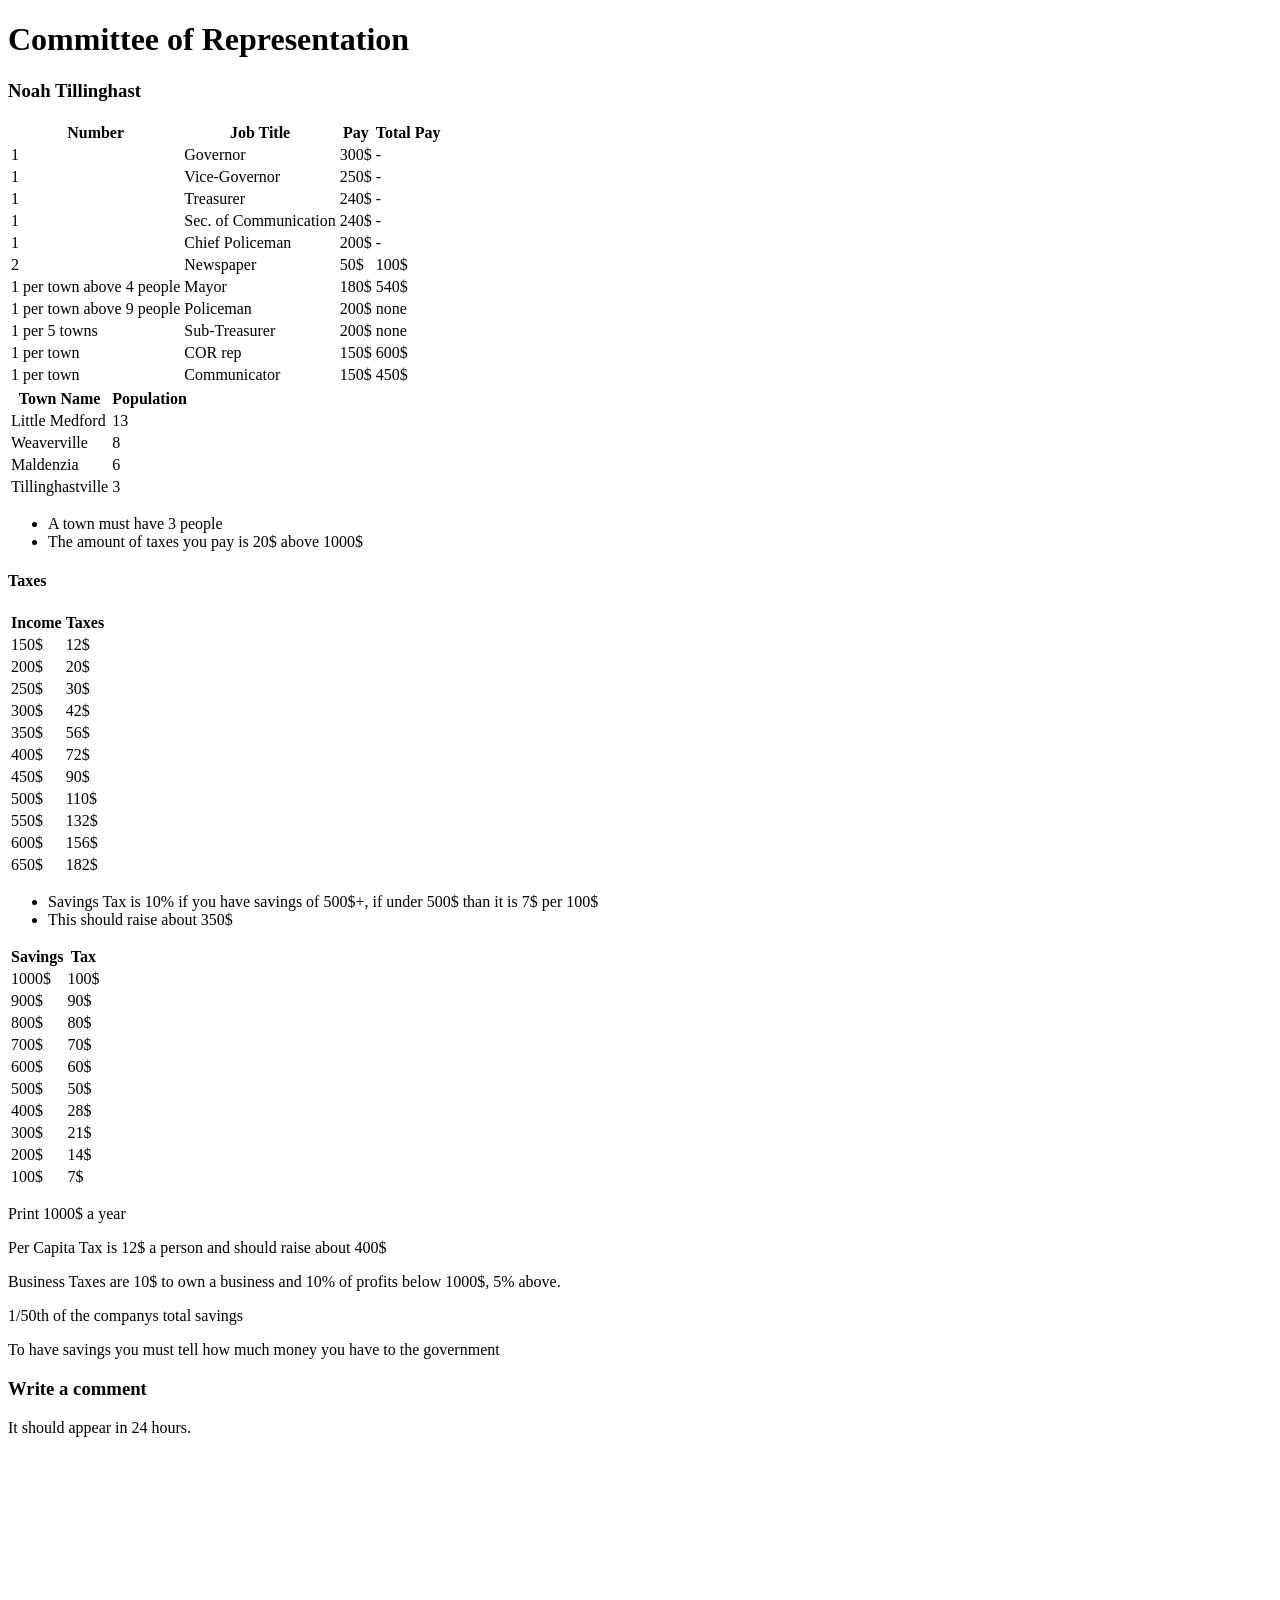
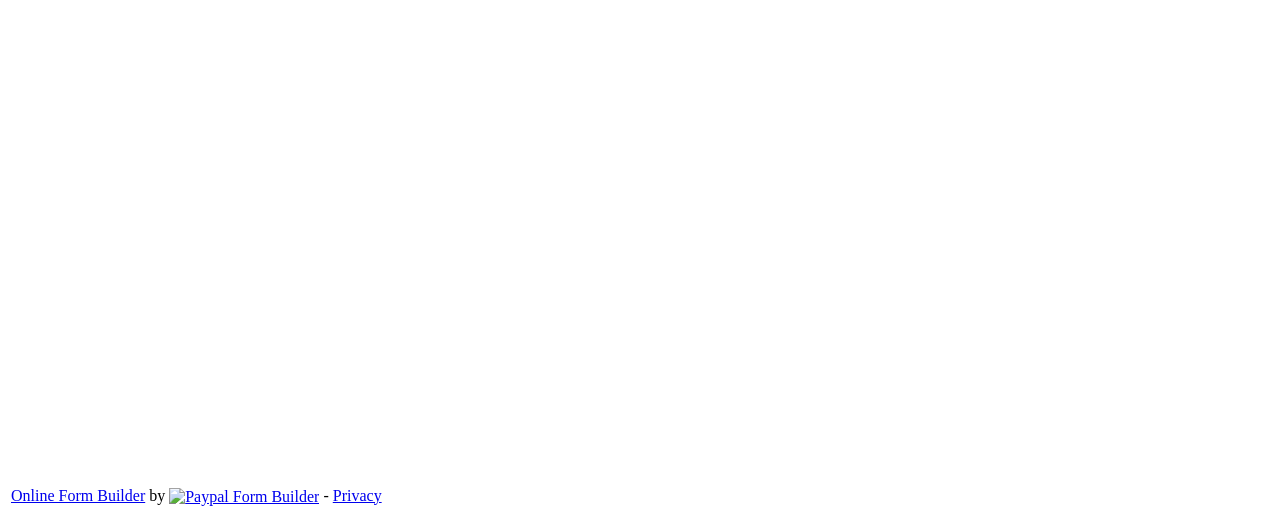
==== Cor.html @ f35c6584 "Add files via upload" ====
<!-- HTML code to add icon in the title bar -->
<!DOCTYPE html>
<html>

<head>
    <title>
        COR
    </title>
    <!-- add icon link -->
    <link rel="icon" href="GOVfavicon.png" type="image/x-icon" </head>
</head>

<body>
    <h1>Committee of Representation</h1>
    <h3>Noah Tillinghast</h3>
    <table>
        <tr>
            <th>Number</th>
            <th>Job Title</th>
            <th>Pay</th>
            <th>Total Pay</th>
        </tr>
        <tr>
            <td>1</td>
            <td>Governor</td>
            <td>300$</td>
            <td>-</td>
        </tr>
        <tr>
            <td>1</td>
            <td>Vice-Governor</td>
            <td>250$</td>
            <td>-</td>
        </tr>
        <tr>
            <td>1</td>
            <td>Treasurer</td>
            <td>240$</td>
            <td>-</td>
        </tr>
        <tr>
            <td>1</td>
            <td>Sec. of Communication</td>
            <td>240$</td>
            <td>-</td>
        </tr>
        <tr>
            <td>1</td>
            <td>Chief Policeman</td>
            <td>200$</td>
            <td>-</td>
        </tr>
        <tr>
            <td>2</td>
            <td>Newspaper</td>
            <td>50$</td>
            <td>100$</td>
        </tr>
        <tr>
            <td>1 per town above 4 people</td>
            <td>Mayor</td>
            <td>180$</td>
            <td>540$</td>
        </tr>
        <tr>
            <td>1 per town above 9 people</td>
            <td>Policeman</td>
            <td>200$</td>
            <td>none</td>
        </tr>
        <tr>
            <td>1 per 5 towns</td>
            <td>Sub-Treasurer</td>
            <td>200$</td>
            <td>none</td>
        </tr>
        <tr>
            <td>1 per town</td>
            <td>COR rep</td>
            <td>150$</td>
            <td>600$</td>
        </tr>
        <tr>
            <td>1 per town</td>
            <td>Communicator</td>
            <td>150$</td>
            <td>450$</td>
        </tr>
    </table>
    <table>
        <tr>
            <th>Town Name</th>
            <th>Population</th>
        </tr>
        <tr>
            <td>Little Medford</td>
            <td>13</td>
        </tr>
        <tr>
            <td>Weaverville</td>
            <td>8</td>
        </tr>
        <tr>
            <td>Maldenzia</td>
            <td>6</td>
        </tr>
        <tr>
            <td>Tillinghastville</td>
            <td>3</td>
        </tr>
    </table>
    <ul>
        <li>A town must have 3 people</li>
        <li>The amount of taxes you pay is 20$ above 1000$</li>
    </ul>
    <h4>Taxes</h4>
    <table>
        <tr>
            <th>Income</th>
            <th>Taxes</th>
        </tr>
        <tr>
            <td>150$</td>
            <td>12$</td>
        </tr>
        <tr>
            <td>200$</td>
            <td>20$</td>
        </tr>
        <tr>
            <td>250$</td>
            <td>30$</td>
        </tr>
        <tr>
            <td>300$</td>
            <td>42$</td>
        </tr>
        <tr>
            <td>350$</td>
            <td>56$</td>
        </tr>
        <tr>
            <td>400$</td>
            <td>72$</td>
        </tr>
        <tr>
            <td>450$</td>
            <td>90$</td>
        </tr>
        <tr>
            <td>500$</td>
            <td>110$</td>
        </tr>
        <tr>
            <td>550$</td>
            <td>132$</td>
        </tr>
        <tr>
            <td>600$</td>
            <td>156$</td>
        </tr>
        <tr>
            <td>650$</td>
            <td>182$</td>
        </tr>
    </table>
    <ul>
        <li>Savings Tax is 10% if you have savings of 500$+, if under 500$ than it is 7$ per 100$</li>
        <li>This should raise about 350$</li>
    </ul>
    <table>
        <tr>
            <th>Savings</th>
            <th>Tax</th>
        </tr>
        <tr>
            <td>1000$</td>
            <td>100$</td>
        </tr>
        <tr>
            <td>900$</td>
            <td>90$</td>
        </tr>
        <tr>
            <td>800$</td>
            <td>80$</td>
        </tr>
        <tr>
            <td>700$</td>
            <td>70$</td>
        </tr>
        <tr>
            <td>600$</td>
            <td>60$</td>
        </tr>
        <tr>
            <td>500$</td>
            <td>50$</td>
        </tr>
        <tr>
            <td>400$</td>
            <td>28$</td>
        </tr>    
        <tr>
            <td>300$</td>
            <td>21$</td>
        </tr>
        <tr>
            <td>200$</td>
            <td>14$</td>
        </tr>
        <tr>
            <td>100$</td>
            <td>7$</td>
        </tr>
    </table>
    <p>Print 1000$ a year</p>
    <p>Per Capita Tax is 12$ a person and should raise about 400$</p>
    <p>Business Taxes are 10$ to own a business and 10% of profits below 1000$, 5% above.</p>
    <p>1/50th of the companys total savings</p>
    <p>To have savings you must tell how much money you have to the government</p>
    <h3>Write a comment</h3>
    <p>It should appear in 24 hours.</p>
    <style>.fs_embed{height:627px;width:640px;border:none}@media(max-width:640px){.fs_embed{width:100%}}</style><iframe class="fs_embed" src="https://formsmarts.com/form/24ws?mode=h5embed&lay=1" allow="camera; fullscreen; geolocation" allowfullscreen="true"><a href="https://formsmarts.com/form/24ws">Can&#39;t see the form? Click here</a>.</iframe><div style="margin:3px 3px 10px 3px;width:540px"><a target="_blank" href="https://formsmarts.com/" title="Online Form Builder">Online Form Builder</a> by <a target="_blank" href="https://formsmarts.com/weblog/form-builder/integrate-paypal-payment-into-your-forms" title="Paypal Form Builder"><img width="104" height="22" alt="Paypal Form Builder" style="border:0;vertical-align:middle" src="//static.formsmarts.com/img/form_builder.png?paypal-form-builder"></a>&nbsp;-&nbsp;<a target="syronex_help" rel="nofollow" href="https://formsmarts.com/privacy" title="FormSmarts Privacy Policy">Privacy</a></div><!-- Do not change or remove this notice. See https://formsmarts.com/warn -->
    
</body>

</html>
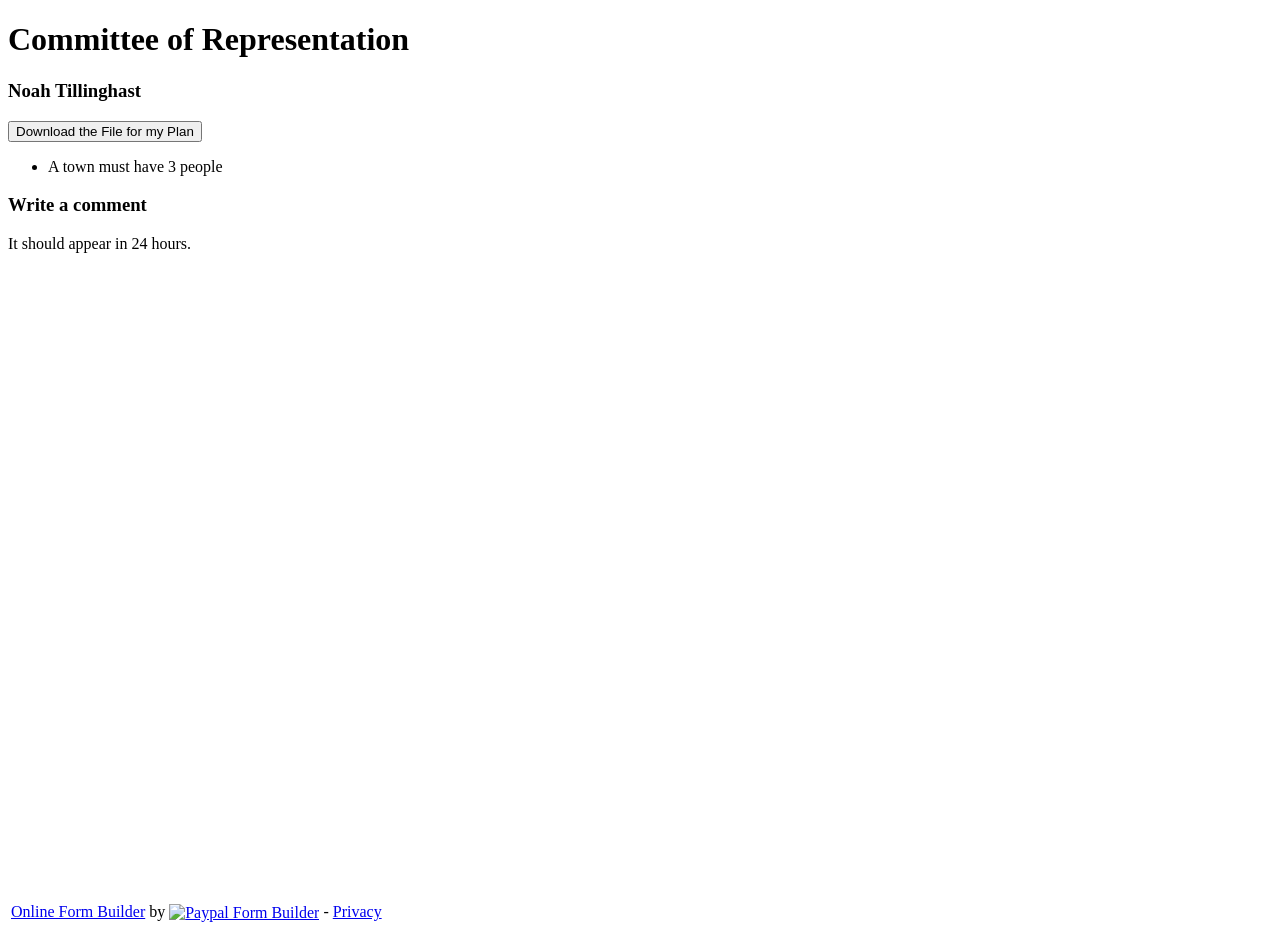
==== commit 707d047a: "Update Cor.html" ====
--- a/Cor.html
+++ b/Cor.html
@@ -13,216 +13,17 @@
 <body>
     <h1>Committee of Representation</h1>
     <h3>Noah Tillinghast</h3>
-    <table>
-        <tr>
-            <th>Number</th>
-            <th>Job Title</th>
-            <th>Pay</th>
-            <th>Total Pay</th>
-        </tr>
-        <tr>
-            <td>1</td>
-            <td>Governor</td>
-            <td>300$</td>
-            <td>-</td>
-        </tr>
-        <tr>
-            <td>1</td>
-            <td>Vice-Governor</td>
-            <td>250$</td>
-            <td>-</td>
-        </tr>
-        <tr>
-            <td>1</td>
-            <td>Treasurer</td>
-            <td>240$</td>
-            <td>-</td>
-        </tr>
-        <tr>
-            <td>1</td>
-            <td>Sec. of Communication</td>
-            <td>240$</td>
-            <td>-</td>
-        </tr>
-        <tr>
-            <td>1</td>
-            <td>Chief Policeman</td>
-            <td>200$</td>
-            <td>-</td>
-        </tr>
-        <tr>
-            <td>2</td>
-            <td>Newspaper</td>
-            <td>50$</td>
-            <td>100$</td>
-        </tr>
-        <tr>
-            <td>1 per town above 4 people</td>
-            <td>Mayor</td>
-            <td>180$</td>
-            <td>540$</td>
-        </tr>
-        <tr>
-            <td>1 per town above 9 people</td>
-            <td>Policeman</td>
-            <td>200$</td>
-            <td>none</td>
-        </tr>
-        <tr>
-            <td>1 per 5 towns</td>
-            <td>Sub-Treasurer</td>
-            <td>200$</td>
-            <td>none</td>
-        </tr>
-        <tr>
-            <td>1 per town</td>
-            <td>COR rep</td>
-            <td>150$</td>
-            <td>600$</td>
-        </tr>
-        <tr>
-            <td>1 per town</td>
-            <td>Communicator</td>
-            <td>150$</td>
-            <td>450$</td>
-        </tr>
-    </table>
-    <table>
-        <tr>
-            <th>Town Name</th>
-            <th>Population</th>
-        </tr>
-        <tr>
-            <td>Little Medford</td>
-            <td>13</td>
-        </tr>
-        <tr>
-            <td>Weaverville</td>
-            <td>8</td>
-        </tr>
-        <tr>
-            <td>Maldenzia</td>
-            <td>6</td>
-        </tr>
-        <tr>
-            <td>Tillinghastville</td>
-            <td>3</td>
-        </tr>
-    </table>
+    <form method="get" action="corplan.zip">
+                <button type=" submit ">Download the File for my Plan</button>
+            </form>
+    
     <ul>
         <li>A town must have 3 people</li>
-        <li>The amount of taxes you pay is 20$ above 1000$</li>
     </ul>
-    <h4>Taxes</h4>
-    <table>
-        <tr>
-            <th>Income</th>
-            <th>Taxes</th>
-        </tr>
-        <tr>
-            <td>150$</td>
-            <td>12$</td>
-        </tr>
-        <tr>
-            <td>200$</td>
-            <td>20$</td>
-        </tr>
-        <tr>
-            <td>250$</td>
-            <td>30$</td>
-        </tr>
-        <tr>
-            <td>300$</td>
-            <td>42$</td>
-        </tr>
-        <tr>
-            <td>350$</td>
-            <td>56$</td>
-        </tr>
-        <tr>
-            <td>400$</td>
-            <td>72$</td>
-        </tr>
-        <tr>
-            <td>450$</td>
-            <td>90$</td>
-        </tr>
-        <tr>
-            <td>500$</td>
-            <td>110$</td>
-        </tr>
-        <tr>
-            <td>550$</td>
-            <td>132$</td>
-        </tr>
-        <tr>
-            <td>600$</td>
-            <td>156$</td>
-        </tr>
-        <tr>
-            <td>650$</td>
-            <td>182$</td>
-        </tr>
-    </table>
-    <ul>
-        <li>Savings Tax is 10% if you have savings of 500$+, if under 500$ than it is 7$ per 100$</li>
-        <li>This should raise about 350$</li>
-    </ul>
-    <table>
-        <tr>
-            <th>Savings</th>
-            <th>Tax</th>
-        </tr>
-        <tr>
-            <td>1000$</td>
-            <td>100$</td>
-        </tr>
-        <tr>
-            <td>900$</td>
-            <td>90$</td>
-        </tr>
-        <tr>
-            <td>800$</td>
-            <td>80$</td>
-        </tr>
-        <tr>
-            <td>700$</td>
-            <td>70$</td>
-        </tr>
-        <tr>
-            <td>600$</td>
-            <td>60$</td>
-        </tr>
-        <tr>
-            <td>500$</td>
-            <td>50$</td>
-        </tr>
-        <tr>
-            <td>400$</td>
-            <td>28$</td>
-        </tr>    
-        <tr>
-            <td>300$</td>
-            <td>21$</td>
-        </tr>
-        <tr>
-            <td>200$</td>
-            <td>14$</td>
-        </tr>
-        <tr>
-            <td>100$</td>
-            <td>7$</td>
-        </tr>
-    </table>
-    <p>Print 1000$ a year</p>
-    <p>Per Capita Tax is 12$ a person and should raise about 400$</p>
-    <p>Business Taxes are 10$ to own a business and 10% of profits below 1000$, 5% above.</p>
-    <p>1/50th of the companys total savings</p>
-    <p>To have savings you must tell how much money you have to the government</p>
     <h3>Write a comment</h3>
     <p>It should appear in 24 hours.</p>
     <style>.fs_embed{height:627px;width:640px;border:none}@media(max-width:640px){.fs_embed{width:100%}}</style><iframe class="fs_embed" src="https://formsmarts.com/form/24ws?mode=h5embed&lay=1" allow="camera; fullscreen; geolocation" allowfullscreen="true"><a href="https://formsmarts.com/form/24ws">Can&#39;t see the form? Click here</a>.</iframe><div style="margin:3px 3px 10px 3px;width:540px"><a target="_blank" href="https://formsmarts.com/" title="Online Form Builder">Online Form Builder</a> by <a target="_blank" href="https://formsmarts.com/weblog/form-builder/integrate-paypal-payment-into-your-forms" title="Paypal Form Builder"><img width="104" height="22" alt="Paypal Form Builder" style="border:0;vertical-align:middle" src="//static.formsmarts.com/img/form_builder.png?paypal-form-builder"></a>&nbsp;-&nbsp;<a target="syronex_help" rel="nofollow" href="https://formsmarts.com/privacy" title="FormSmarts Privacy Policy">Privacy</a></div><!-- Do not change or remove this notice. See https://formsmarts.com/warn -->
     
 </body>
 
-</html>+</html>
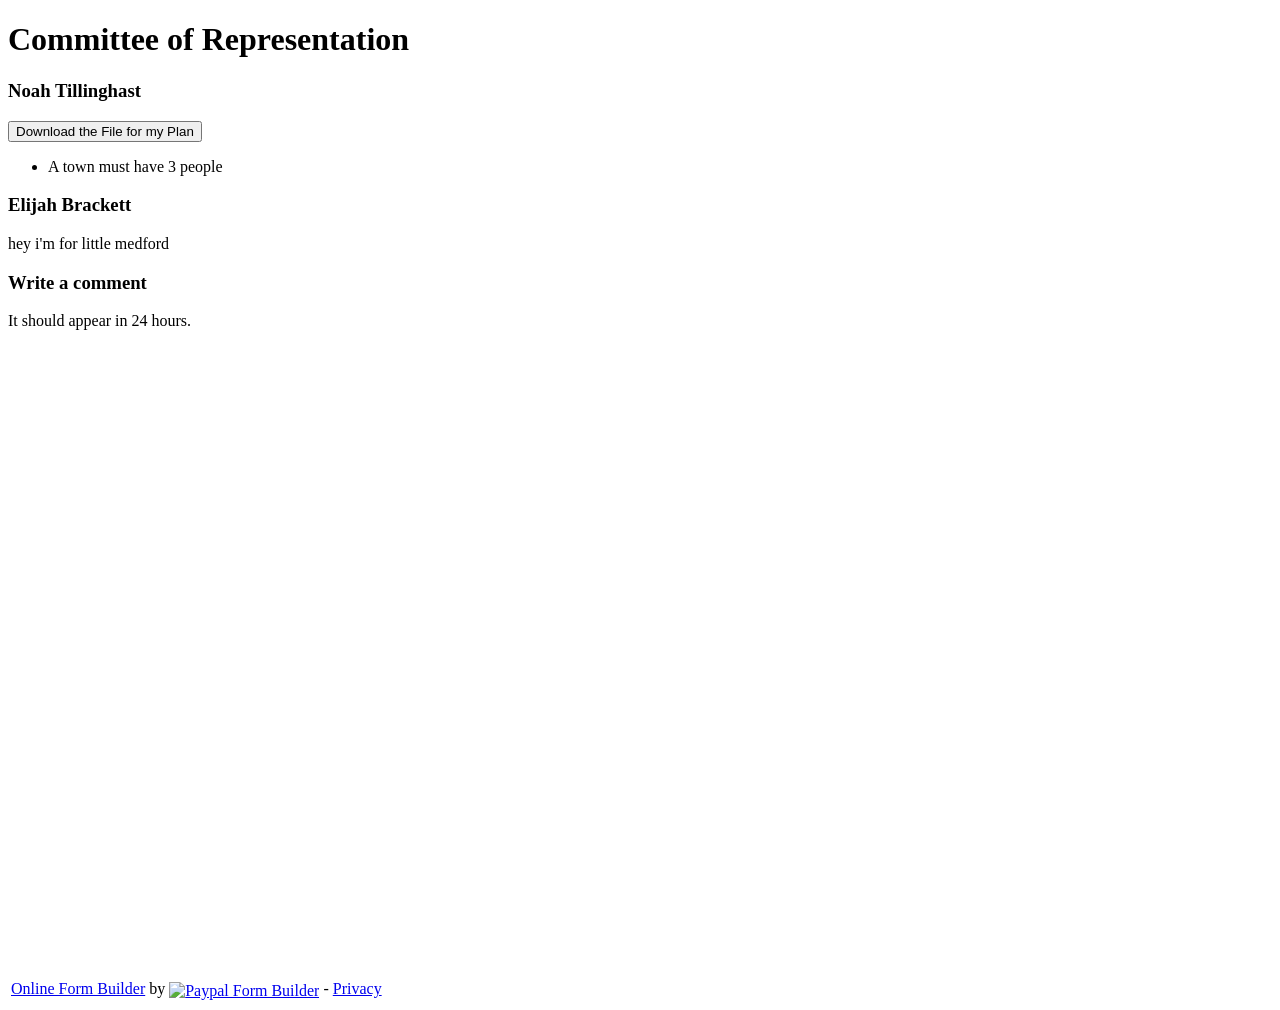
==== commit 42461463: "Update Cor.html" ====
--- a/Cor.html
+++ b/Cor.html
@@ -13,13 +13,16 @@
 <body>
     <h1>Committee of Representation</h1>
     <h3>Noah Tillinghast</h3>
-    <form method="get" action="corplan.zip">
+    <form method="get" action="corplan.odt">
                 <button type=" submit ">Download the File for my Plan</button>
             </form>
     
     <ul>
         <li>A town must have 3 people</li>
     </ul>
+    <h3>Elijah Brackett</h3>
+    <p>hey i'm for little medford
+    </p>
     <h3>Write a comment</h3>
     <p>It should appear in 24 hours.</p>
     <style>.fs_embed{height:627px;width:640px;border:none}@media(max-width:640px){.fs_embed{width:100%}}</style><iframe class="fs_embed" src="https://formsmarts.com/form/24ws?mode=h5embed&lay=1" allow="camera; fullscreen; geolocation" allowfullscreen="true"><a href="https://formsmarts.com/form/24ws">Can&#39;t see the form? Click here</a>.</iframe><div style="margin:3px 3px 10px 3px;width:540px"><a target="_blank" href="https://formsmarts.com/" title="Online Form Builder">Online Form Builder</a> by <a target="_blank" href="https://formsmarts.com/weblog/form-builder/integrate-paypal-payment-into-your-forms" title="Paypal Form Builder"><img width="104" height="22" alt="Paypal Form Builder" style="border:0;vertical-align:middle" src="//static.formsmarts.com/img/form_builder.png?paypal-form-builder"></a>&nbsp;-&nbsp;<a target="syronex_help" rel="nofollow" href="https://formsmarts.com/privacy" title="FormSmarts Privacy Policy">Privacy</a></div><!-- Do not change or remove this notice. See https://formsmarts.com/warn -->
